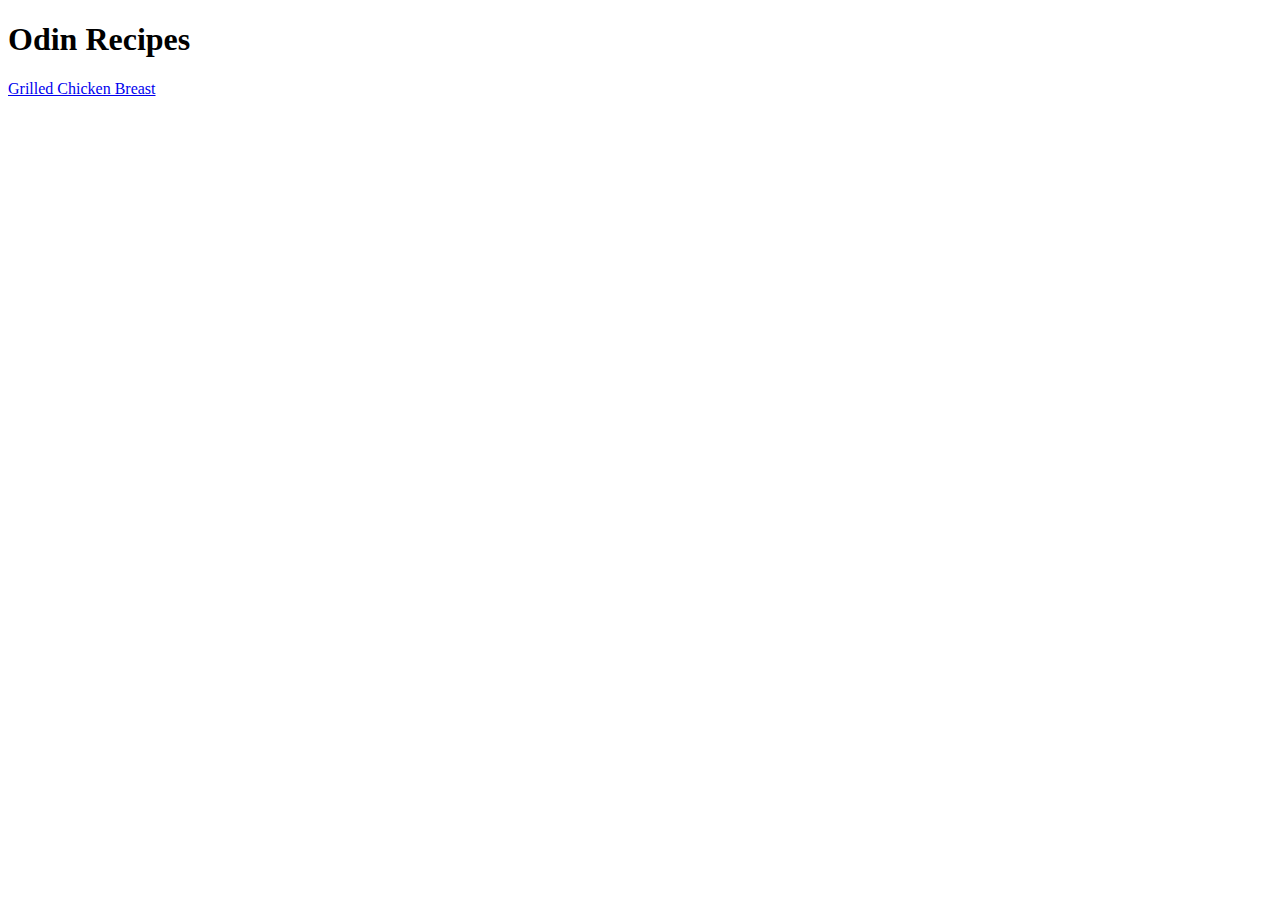
==== index.html @ a2d1f15e "Created index and first recipe files" ====
<!DOCTYPE html>
<html lang="en">
    <head>
        <meta charset="utf-8">
        <title>Odin Recipe Project</title>

    </head>

    <body>
        <h1>Odin Recipes</h1>
        <a href="recipes/chicken.html">Grilled Chicken Breast</a>

    </body>



</html>
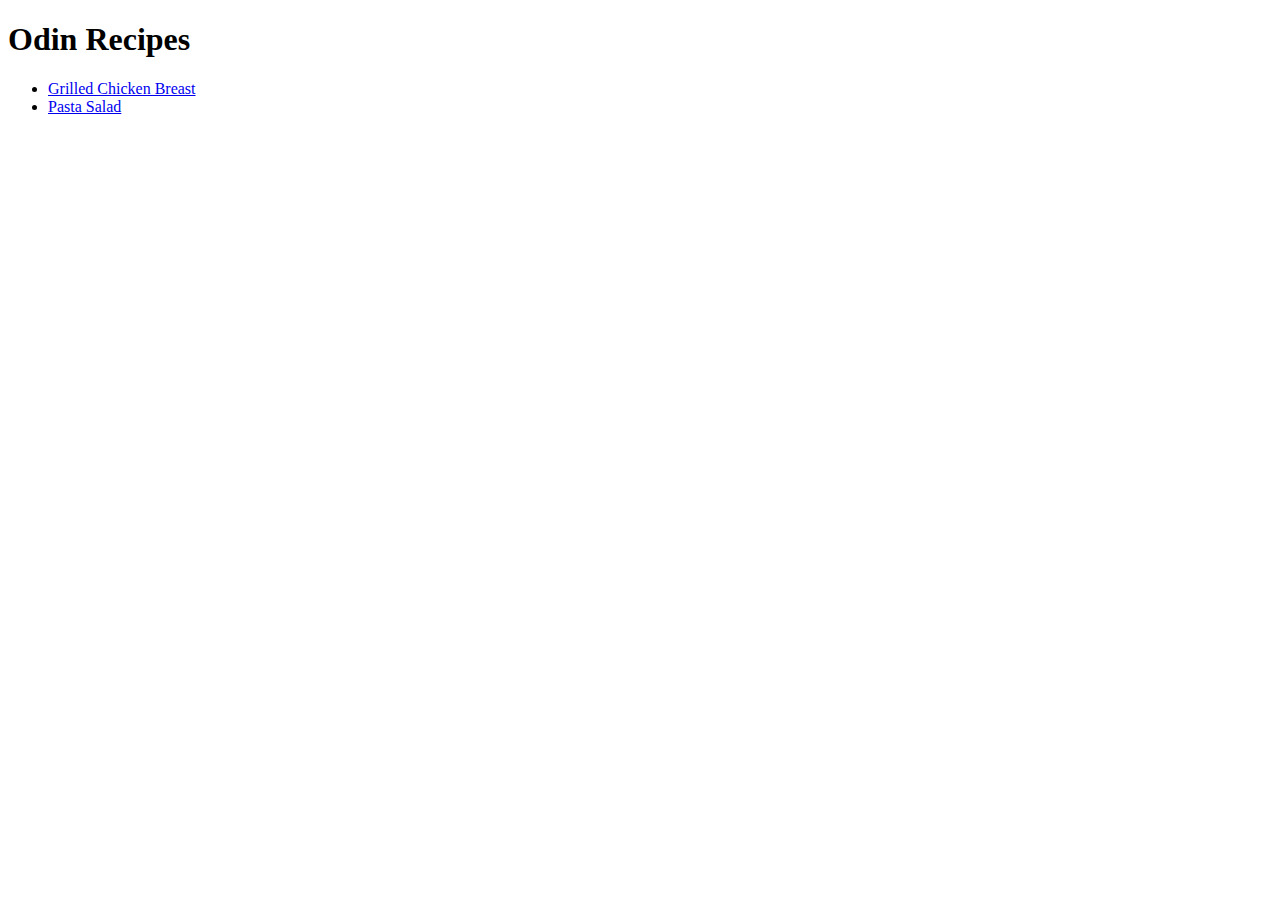
==== commit 7e12b7d2: "Added pasta salad recipe" ====
--- a/index.html
+++ b/index.html
@@ -8,10 +8,13 @@
 
     <body>
         <h1>Odin Recipes</h1>
-        <a href="recipes/chicken.html">Grilled Chicken Breast</a>
+        <ul>
+        <li><a href="recipes/chicken.html">Grilled Chicken Breast</a></li>
+        <li><a href="recipes/pasta-salad.html">Pasta Salad</a></li>
+
+        </ul>
 
     </body>
 
 
-
 </html>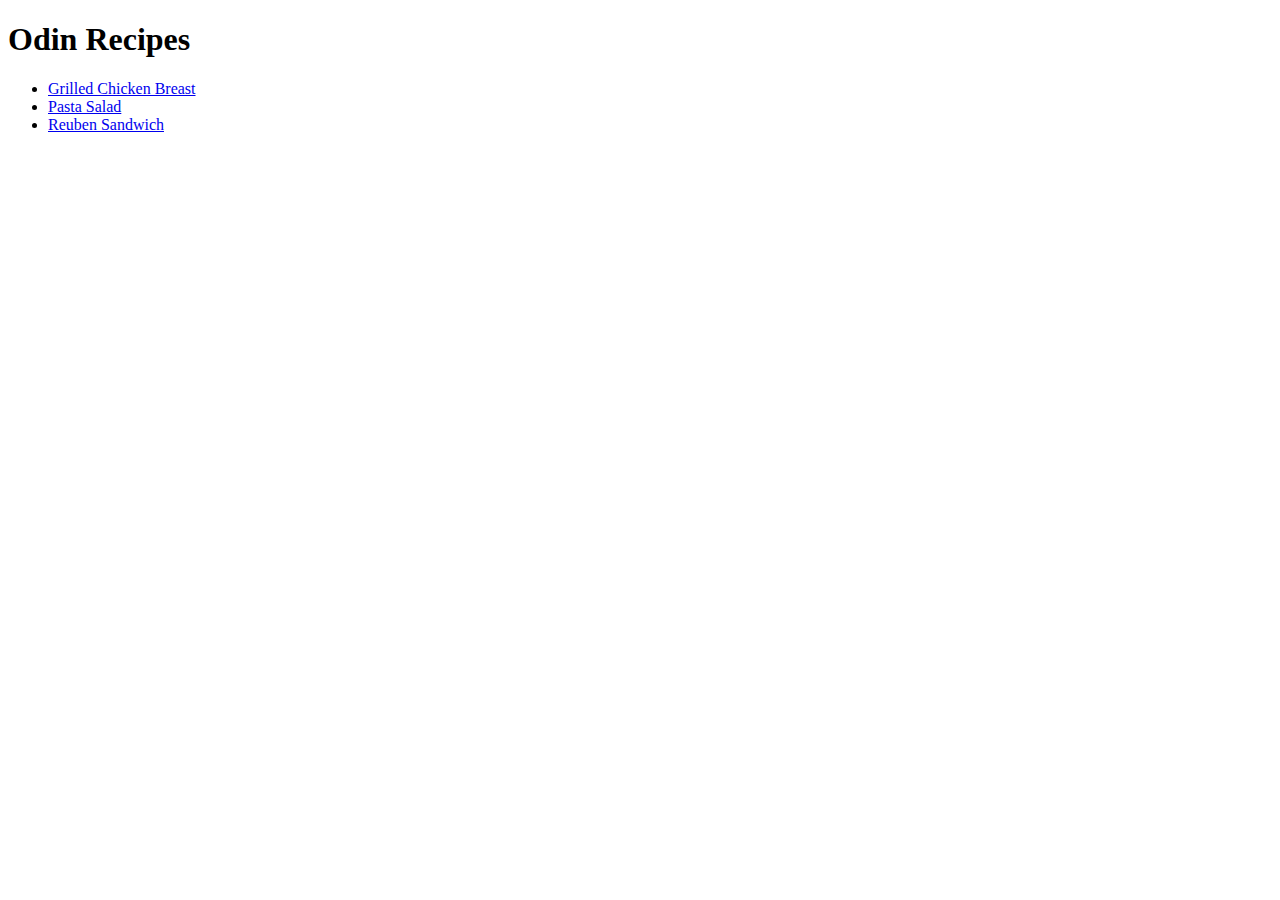
==== commit 2195b9ff: "Added final recipe, reuben sandiwhc" ====
--- a/index.html
+++ b/index.html
@@ -9,9 +9,9 @@
     <body>
         <h1>Odin Recipes</h1>
         <ul>
-        <li><a href="recipes/chicken.html">Grilled Chicken Breast</a></li>
-        <li><a href="recipes/pasta-salad.html">Pasta Salad</a></li>
-
+            <li><a href="recipes/chicken.html">Grilled Chicken Breast</a></li>
+            <li><a href="recipes/pasta-salad.html">Pasta Salad</a></li>
+            <li><a href="recipes/reuben-sandwich.html">Reuben Sandwich</a></li>
         </ul>
 
     </body>
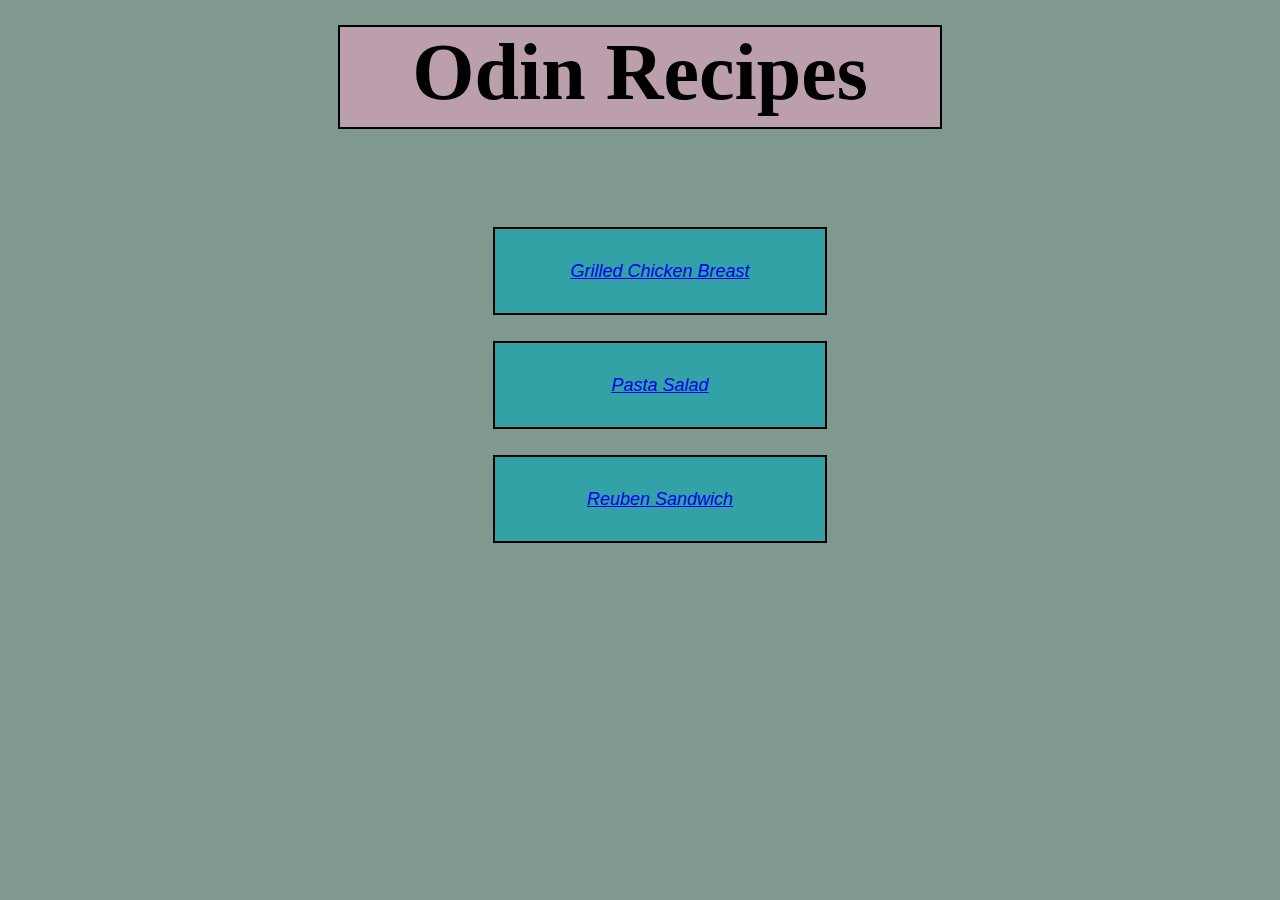
==== commit 0cbfae95: "Added CSS and used box model" ====
--- a/index.html
+++ b/index.html
@@ -3,16 +3,22 @@
     <head>
         <meta charset="utf-8">
         <title>Odin Recipe Project</title>
+        <link rel="stylesheet" href="styles.css">
 
     </head>
 
     <body>
-        <h1>Odin Recipes</h1>
-        <ul>
-            <li><a href="recipes/chicken.html">Grilled Chicken Breast</a></li>
-            <li><a href="recipes/pasta-salad.html">Pasta Salad</a></li>
-            <li><a href="recipes/reuben-sandwich.html">Reuben Sandwich</a></li>
-        </ul>
+        <div class="container">
+     
+        <h1 class="title main">Odin Recipes</h1>
+        
+         <ul class="list-recipe">
+            <li><em><a href="recipes/chicken.html">Grilled Chicken Breast</a></em></li>
+            <li><em><a href="recipes/pasta-salad.html">Pasta Salad</a></em></li>
+            <li><em><a href="recipes/reuben-sandwich.html">Reuben Sandwich</a> </em></li>
+         </ul>
+
+        </div> 
 
     </body>
 
--- a/styles.css
+++ b/styles.css
@@ -0,0 +1,84 @@
+
+body {
+    background-color: rgb(128, 153, 142);
+}
+
+.title {
+    font-size: 80px;
+    text-align: center;
+    font-family: "Brush Script MT", serif, "Times New Roman";
+
+}
+
+.title.main {
+    margin: 25px auto;
+    background-color: rgba(188, 159, 174, 0.975);
+    width: 600px;
+    height: 100px;
+    border: 2px solid black;
+    margin-bottom: 100px;
+}
+
+
+.list-recipe {
+    color: white;
+    font-size: 18px;
+    text-align: center;
+    list-style-type: none;
+    line-height: 3;
+    font-family: Verdana, Geneva, Tahoma, sans-serif;
+}
+
+.list-recipe li {
+    margin: 30px auto;
+    outline: 2px solid black;
+    display: block;
+    padding: 15px;
+    width: 300px;
+    background-color: rgb(51, 162, 166);
+}  
+
+/* Below is each recipe page */
+
+.title.recipe {
+
+    font-family: cursive;
+    color: rgb(204, 224, 227);
+    text-shadow: #FC0 1px 0 10px;
+
+}
+
+
+.description {
+
+    font-size: 16px;
+    font-family: 'Gill Sans', 'Gill Sans MT', Calibri, 'Trebuchet MS', sans-serif;
+    width: 50%;
+    margin: 50px auto;
+    background-color: darkseagreen;
+    padding: 30px;
+    text-align: center;
+    border: 3px solid black;
+
+}
+
+
+.list-steps {
+   
+   width: 60% ;
+   margin: 0 auto;
+   padding: 30px;
+   background-color: rgba(138, 103, 195, 0.402);
+   border: 2px dotted black ;
+
+}
+
+
+img {
+    display: block;
+    height: auto;
+    width: 500px;
+    margin-left: auto;
+    margin-right: auto;
+    border: 3px solid black;
+}